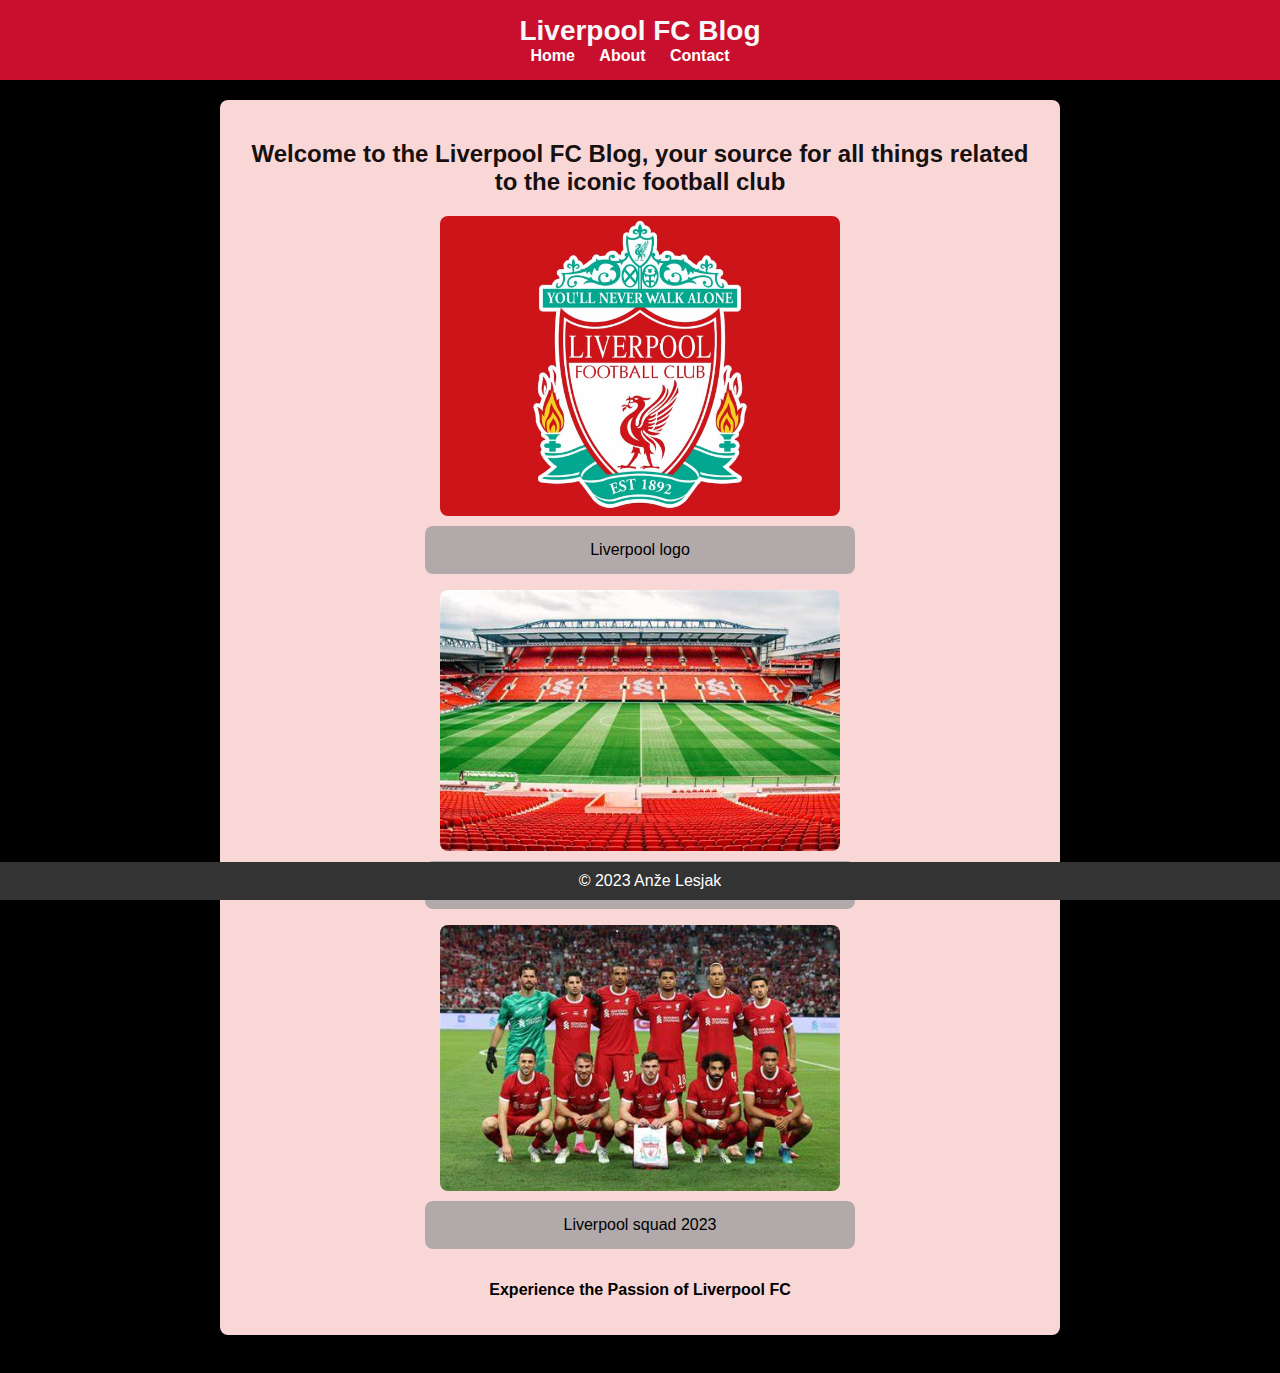
==== index.html @ f9f7bce5 "Add files via upload" ====
<!DOCTYPE html>
<html lang="en">
<head>
    <meta charset="UTF-8">
    <meta name="viewport" content="width=device-width, initial-scale=1.0">
    <link rel="stylesheet" href="style/index.css">
    <title>Liverpool FC Blog - Home</title>
</head>
<body>
    <header>
        <h1>Liverpool FC Blog</h1>
        <nav>
            <ul>
                <li><a href="index.html">Home</a></li>
                <li><a href="about.html">About</a></li>
                <li><a href="contact.html">Contact</a></li>
            </ul>
        </nav>
    </header>

    <section>
        <h2 class="h2">Welcome to the Liverpool FC Blog, your source for all things related to the iconic football club</h2>
        <div class="image-container">
                <img src="image/liverpool_logo.jpg" alt="Liverpool logo">
                    <p id="logo">Liverpool logo</p>
                <img src="image/anfield.jpg" alt="Anfield Stadium">
                    <p id="stadion">Anfield Stadium</p>
                <img src="image/squad.jpg" alt="Liverpool Players">
                    <p id="igralci">Liverpool squad 2023</p>
        </div>
        
        <p class="opis">
            Experience the Passion of Liverpool FC
        </p>
    </section>

    <footer>
        <p>&copy; 2023 Anže Lesjak</p>
    </footer>
</body>
</html>

Welcome to the Liverpool FC Blog, your source for all things related to the iconic football club
---- style/index.css ----
body {
    font-family: 'Arial', sans-serif;
    margin: 0;
    padding: 0;
    background-color: #000000;
}

header {
    background-color: #c8102e;
    color: #f8f8f8;
    padding: 15px;
    text-align: center;
}

header h1 {
    margin: 0;
    font-size: 28px;
}

nav ul {
    list-style-type: none;
    margin: 0;
    padding: 0;
}

nav ul li {
    display: inline;
    margin-right: 20px;
}

nav a {
    color: #fff;
    text-decoration: none;
    font-weight: bold;
}

.h2{
    color: #171010;
    font-weight: bold;
}

section {
    max-width: 800px;
    margin: 20px auto;
    padding: 20px;
    text-align: center;
    background-color: #f9d7d7;
    border-radius: 8px;
}
.opis{
    text-align: center;
    font-weight: bold;
    size: 3cap;
}

#logo,
#stadion,
#igralci {
    width: 50%;
    text-align: center;
    margin-top: 0%; /* Posodobljeno margin-top */
    padding: 15px;
    background-color: #b2aaaa;
    border-radius: 8px;
}

.image-container {
    display: flex;
    flex-direction: column;
    align-items: center;
}

.image-container img {
    width: 50%;
    height: auto;
    object-fit: cover;
    border-radius: 8px;
    margin-bottom: 10px;
}

footer {
    background-color: #333;
    color: #fff;
    text-align: center;
    padding: 10px;
    position: fixed;
    bottom: 0;
    width: 100%;
}

footer p {
    margin: 0;
}
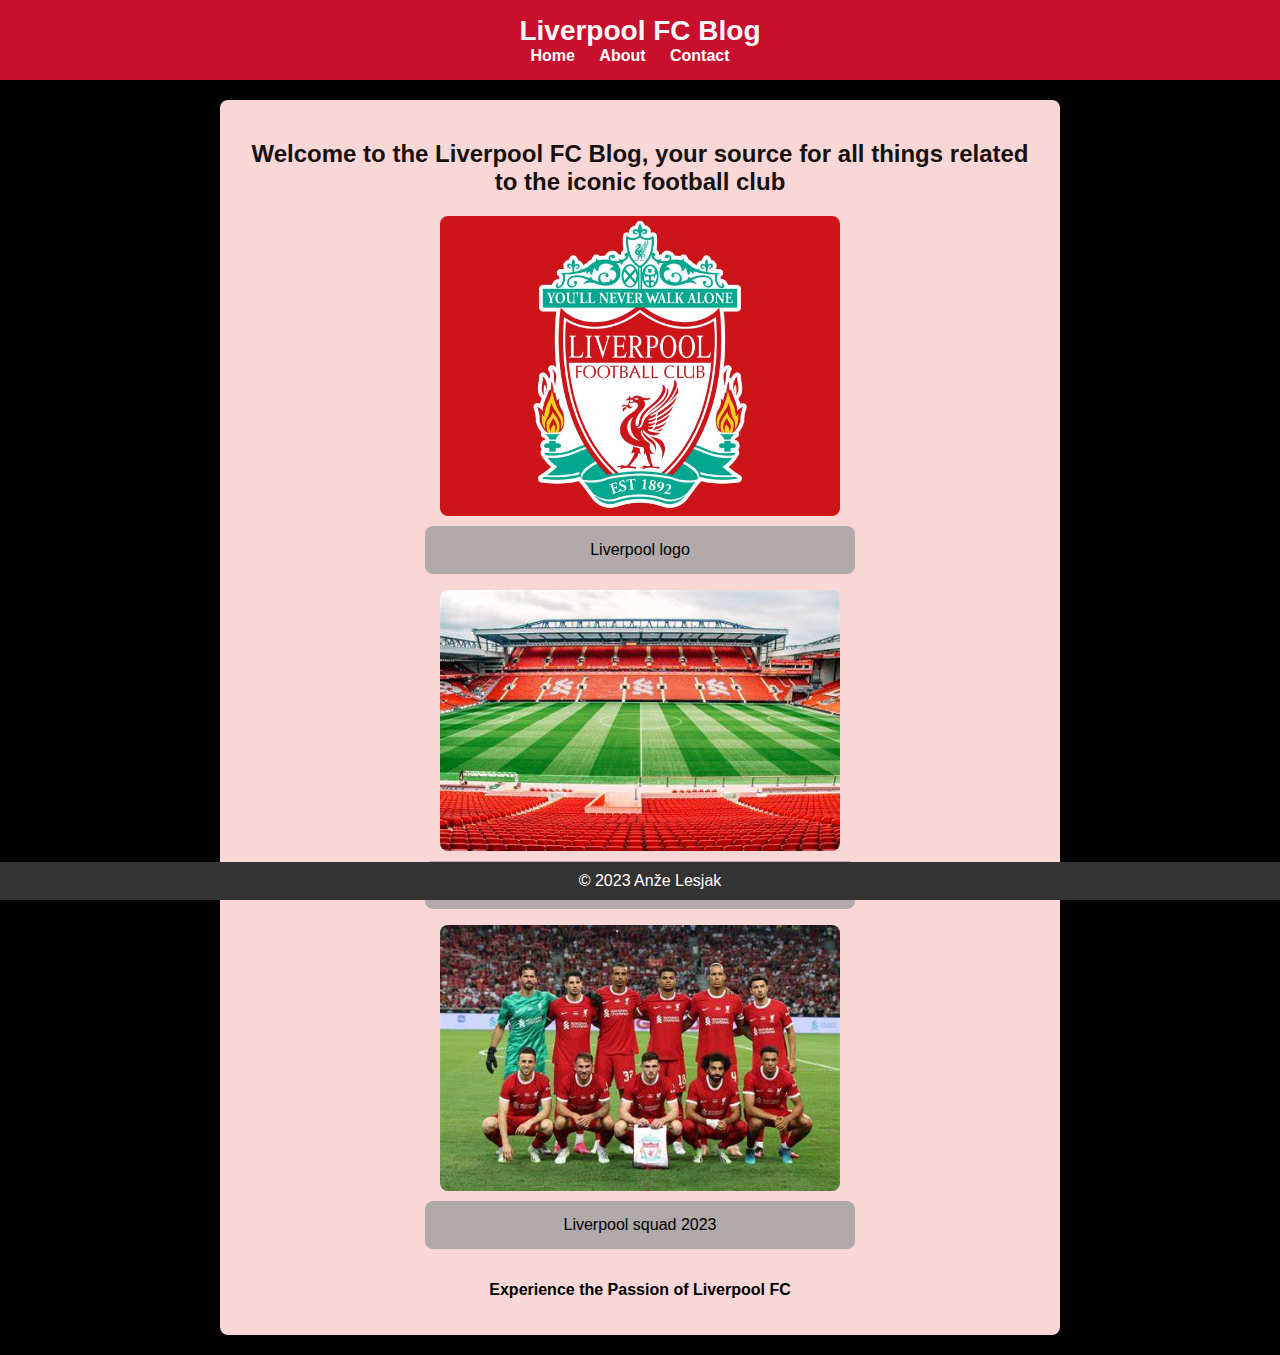
==== commit 4b472afb: "Update index.html" ====
--- a/index.html
+++ b/index.html
@@ -39,5 +39,3 @@
     </footer>
 </body>
 </html>
-
-Welcome to the Liverpool FC Blog, your source for all things related to the iconic football club